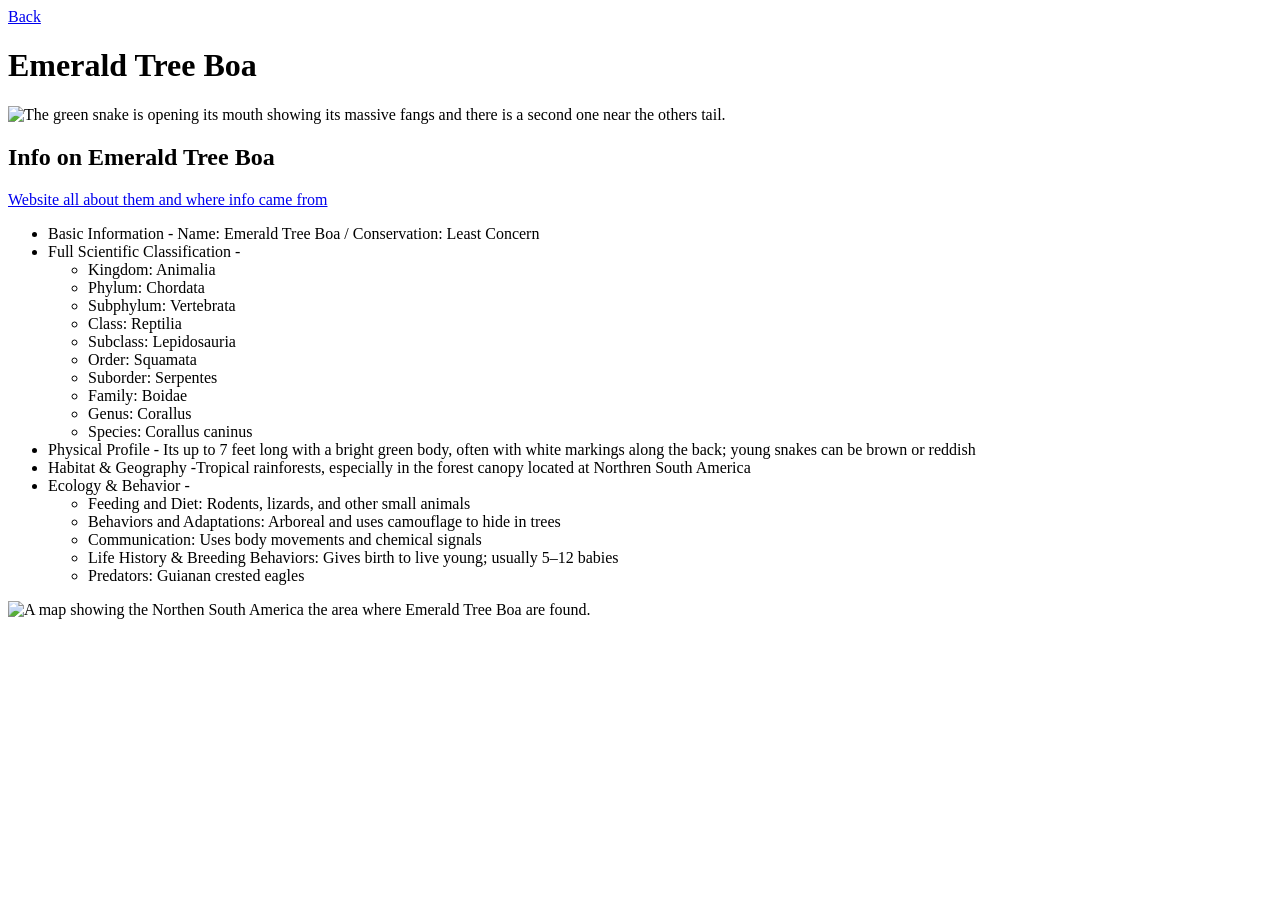
==== Emerald-Tree-Boa.html @ 3c206e4f "Fresno Zoo animals Info" ====
<!DOCTYPE html>
<html lang="en">
<head>
    <meta charset="UTF-8">
    <meta name="viewport" content="width=device-width, initial-scale=1.0">
    <title>Emerald Tree Boa</title>
</head>
<body>
  <nav><a href="index.html" class="nav-button">Back</a></nav>
       <h1>Emerald Tree Boa</h1>
      <img src="https://www.coniferousforest.com/wp-content/uploads/2015/08/Emerald-Tree-Boa-Images.jpg" alt="The green snake is opening its mouth showing its massive fangs and there is a second one near the others tail.">
    <h2>Info on Emerald Tree Boa</h2>
      <a href="https://animaldiversity.org/accounts/Corallus_caninus/">Website all about them and where info came from</a>
      <ul>
 <li>Basic Information - Name: Emerald Tree Boa / Conservation: Least Concern </li>
   <li>Full Scientific Classification - </li>
   <ul>
<li>Kingdom: Animalia</li>
  <li>Phylum: Chordata</li>
  <li>Subphylum: Vertebrata</li>
  <li>Class: Reptilia</li>
  <li>Subclass: Lepidosauria</li>
  <li>Order: Squamata</li>
  <li>Suborder: Serpentes</li>
  <li>Family: Boidae</li>
  <li>Genus: Corallus</li>
  <li>Species: Corallus caninus</li>
   </ul>
     <li>Physical Profile - Its up to 7 feet long with a  bright green body, often with white markings along the back; young snakes can be brown or reddish</li>
       <li>Habitat & Geography -Tropical rainforests, especially in the forest canopy located at Northren South America</li>
       <li>Ecology & Behavior - </li>
       <ul>
        <li>Feeding and Diet: Rodents, lizards, and other small animals</li>
        <li>Behaviors and Adaptations: Arboreal and uses camouflage to hide in trees</li>
        <li>Communication: Uses body movements and chemical signals</li>
        <li>Life History & Breeding Behaviors: Gives birth to live young; usually 5–12 babies</li>
        <li>Predators: Guianan crested eagles</li>
       </ul>
         </ul>
  <img src="https://www.theanimalfiles.com/images/emerald_tree_boa_range.jpg" width="650" alt="A map showing the Northen South America the area where Emerald Tree Boa are found."
   
</body>
</html>
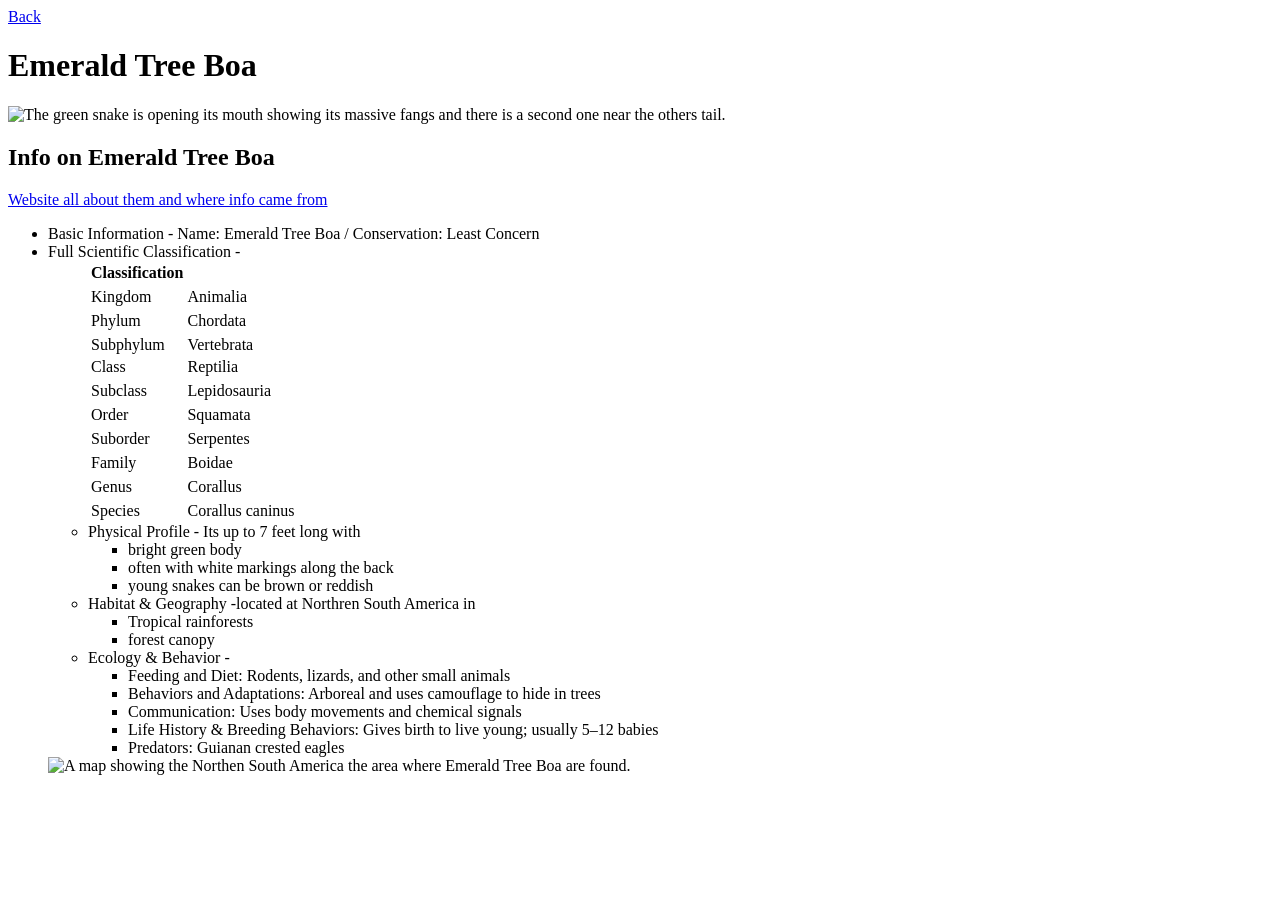
==== commit 34343b71: "summary" ====
--- a/Emerald-Tree-Boa.html
+++ b/Emerald-Tree-Boa.html
@@ -1,45 +1,76 @@
-
 <!DOCTYPE html>
 <html lang="en">
+
 <head>
-    <meta charset="UTF-8">
-    <meta name="viewport" content="width=device-width, initial-scale=1.0">
-    <title>Emerald Tree Boa</title>
+  <meta charset="UTF-8">
+  <meta name="viewport" content="width=device-width, initial-scale=1.0">
+  <title>Emerald Tree Boa</title>
 </head>
+
 <body>
   <nav><a href="index.html" class="nav-button">Back</a></nav>
-       <h1>Emerald Tree Boa</h1>
-      <img src="https://www.coniferousforest.com/wp-content/uploads/2015/08/Emerald-Tree-Boa-Images.jpg" alt="The green snake is opening its mouth showing its massive fangs and there is a second one near the others tail.">
-    <h2>Info on Emerald Tree Boa</h2>
-      <a href="https://animaldiversity.org/accounts/Corallus_caninus/">Website all about them and where info came from</a>
+  <h1>Emerald Tree Boa</h1>
+  <img src="https://www.coniferousforest.com/wp-content/uploads/2015/08/Emerald-Tree-Boa-Images.jpg"
+    alt="The green snake is opening its mouth showing its massive fangs and there is a second one near the others tail.">
+  <h2>Info on Emerald Tree Boa</h2>
+  <a href="https://animaldiversity.org/accounts/Corallus_caninus/">Website all about them and where info came from</a>
+  <ul>
+    <li>Basic Information - Name: Emerald Tree Boa / Conservation: Least Concern </li>
+    <li>Full Scientific Classification - </li>
+    <ul>
+       <table>
+      <thead>
+          <table><tr><th>Classification</th><th></th></tr>     
+      </tr>
+    </thead>
+ <tbody>
+     <tr>
+ <tr><td>Kingdom</td><td>Animalia</td></tr>
+   <tr></t>
+   <tr><td>Phylum</td><td>Chordata</td></tr>
+     </tr>
+       <tr>
+         <tr><td>Subphylum</td><td>Vertebrata</td></tr>
+          <tr><td>Class</td><td>Reptilia</td></tr>
+   <tr></t>
+   <tr><td>Subclass</td><td>Lepidosauria</td></tr>
+     </tr>
+       <tr>
+         <tr><td>Order</td><td>Squamata</td></tr> 
+   <tr></t>
+   <tr><td>Suborder</td><td>Serpentes</td></tr>
+     </tr>
+       <tr>
+         <tr><td>Family</td><td>Boidae</td></tr>
+     </tr>
+       <tr>
+         <tr><td>Genus</td><td>Corallus</td></tr>
+       <tr>
+         <tr><td>Species</td><td>Corallus caninus</td></tr>
+           </tbody>
+             </table>
+    <li>Physical Profile - Its up to 7 feet long with</li>
+       <ul>
+      <li>bright green body</li>
+      <li>often with white markings along the back</li>
+      <li>young snakes can be brown or reddish</li>
+    </ul>
+    <li>Habitat & Geography -located at Northren South America in 
       <ul>
- <li>Basic Information - Name: Emerald Tree Boa / Conservation: Least Concern </li>
-   <li>Full Scientific Classification - </li>
-   <ul>
-<li>Kingdom: Animalia</li>
-  <li>Phylum: Chordata</li>
-  <li>Subphylum: Vertebrata</li>
-  <li>Class: Reptilia</li>
-  <li>Subclass: Lepidosauria</li>
-  <li>Order: Squamata</li>
-  <li>Suborder: Serpentes</li>
-  <li>Family: Boidae</li>
-  <li>Genus: Corallus</li>
-  <li>Species: Corallus caninus</li>
-   </ul>
-     <li>Physical Profile - Its up to 7 feet long with a  bright green body, often with white markings along the back; young snakes can be brown or reddish</li>
-       <li>Habitat & Geography -Tropical rainforests, especially in the forest canopy located at Northren South America</li>
-       <li>Ecology & Behavior - </li>
-       <ul>
-        <li>Feeding and Diet: Rodents, lizards, and other small animals</li>
-        <li>Behaviors and Adaptations: Arboreal and uses camouflage to hide in trees</li>
-        <li>Communication: Uses body movements and chemical signals</li>
-        <li>Life History & Breeding Behaviors: Gives birth to live young; usually 5–12 babies</li>
-        <li>Predators: Guianan crested eagles</li>
-       </ul>
-         </ul>
-  <img src="https://www.theanimalfiles.com/images/emerald_tree_boa_range.jpg" width="650" alt="A map showing the Northen South America the area where Emerald Tree Boa are found."
-   
-</body>
-</html>
+      <li>Tropical rainforests</li>
+      <li>forest canopy</li>
+    </ul>
+    </li>
+    <li>Ecology & Behavior - </li>
+    <ul>
+      <li>Feeding and Diet: Rodents, lizards, and other small animals</li>
+      <li>Behaviors and Adaptations: Arboreal and uses camouflage to hide in trees</li>
+      <li>Communication: Uses body movements and chemical signals</li>
+      <li>Life History & Breeding Behaviors: Gives birth to live young; usually 5–12 babies</li>
+      <li>Predators: Guianan crested eagles</li>
+    </ul>
+  </ul>
+  <img src="https://www.theanimalfiles.com/images/emerald_tree_boa_range.jpg" width="650"
+    alt="A map showing the Northen South America the area where Emerald Tree Boa are found." </body>
 
+</html>
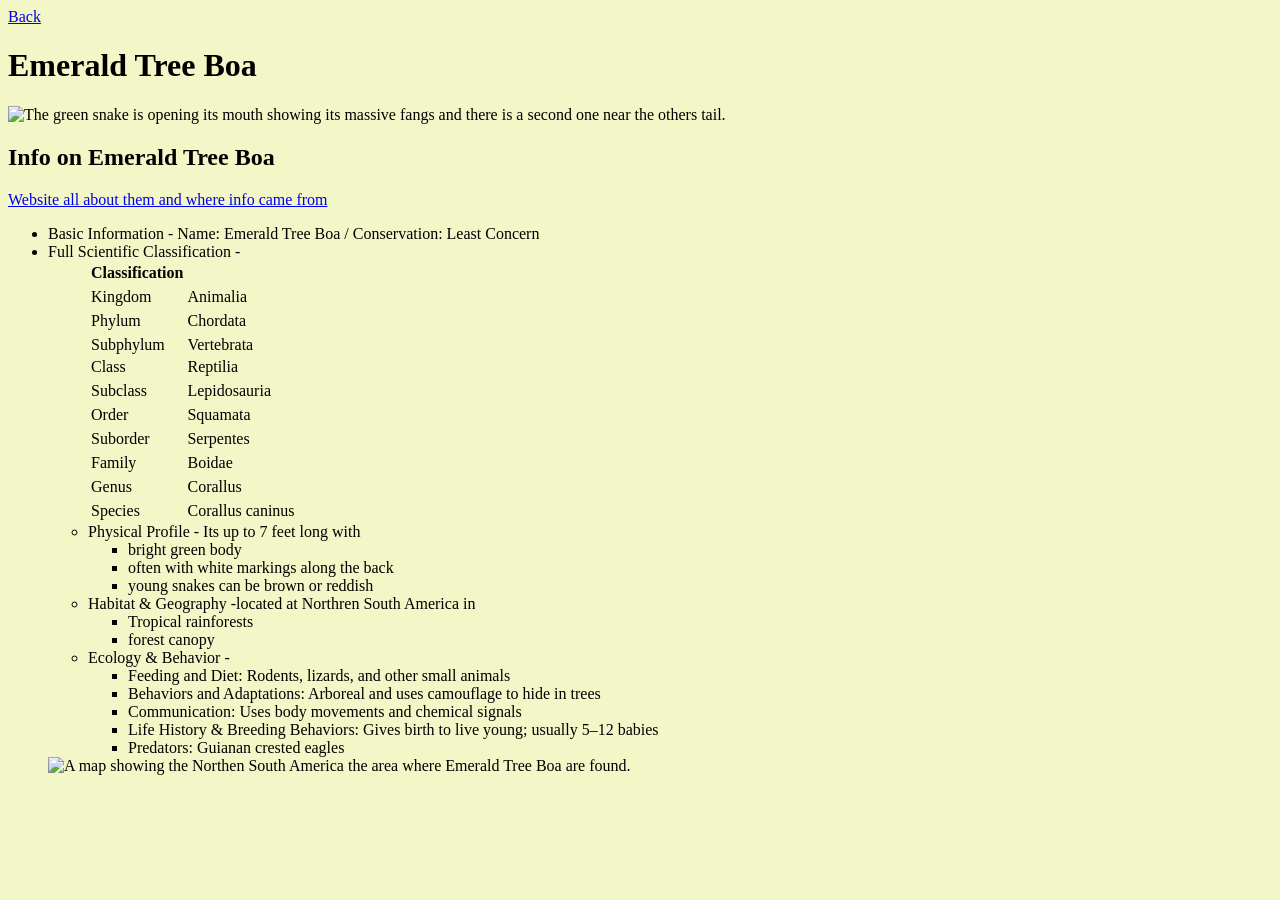
==== commit 05e308eb: "New Summery" ====
--- a/Emerald-Tree-Boa.html
+++ b/Emerald-Tree-Boa.html
@@ -5,6 +5,7 @@
   <meta charset="UTF-8">
   <meta name="viewport" content="width=device-width, initial-scale=1.0">
   <title>Emerald Tree Boa</title>
+  <link rel="stylesheet" href="app.CSS">
 </head>
 
 <body>
--- a/app.CSS
+++ b/app.CSS
@@ -0,0 +1,27 @@
+
+
+
+
+
+
+#main-nav > a { 
+       background-color: rgba(94, 190, 190, 0.742);
+}
+body {
+       background-color: rgb(243, 247, 199);
+}
+       #main-nav > a{ 
+        color:rgb(0, 0, 0);
+       display: inline-block;
+       padding: 1em;
+       font-size: 1.5rem;
+        textfield-decoration: none;
+        transition: all ease-in-out 500ms;
+       }
+
+       #main-nav > a:hover {
+        color: rgb(255, 255, 255);
+        background-color: rgba(32, 112, 165, 0.76);
+       }
+
+
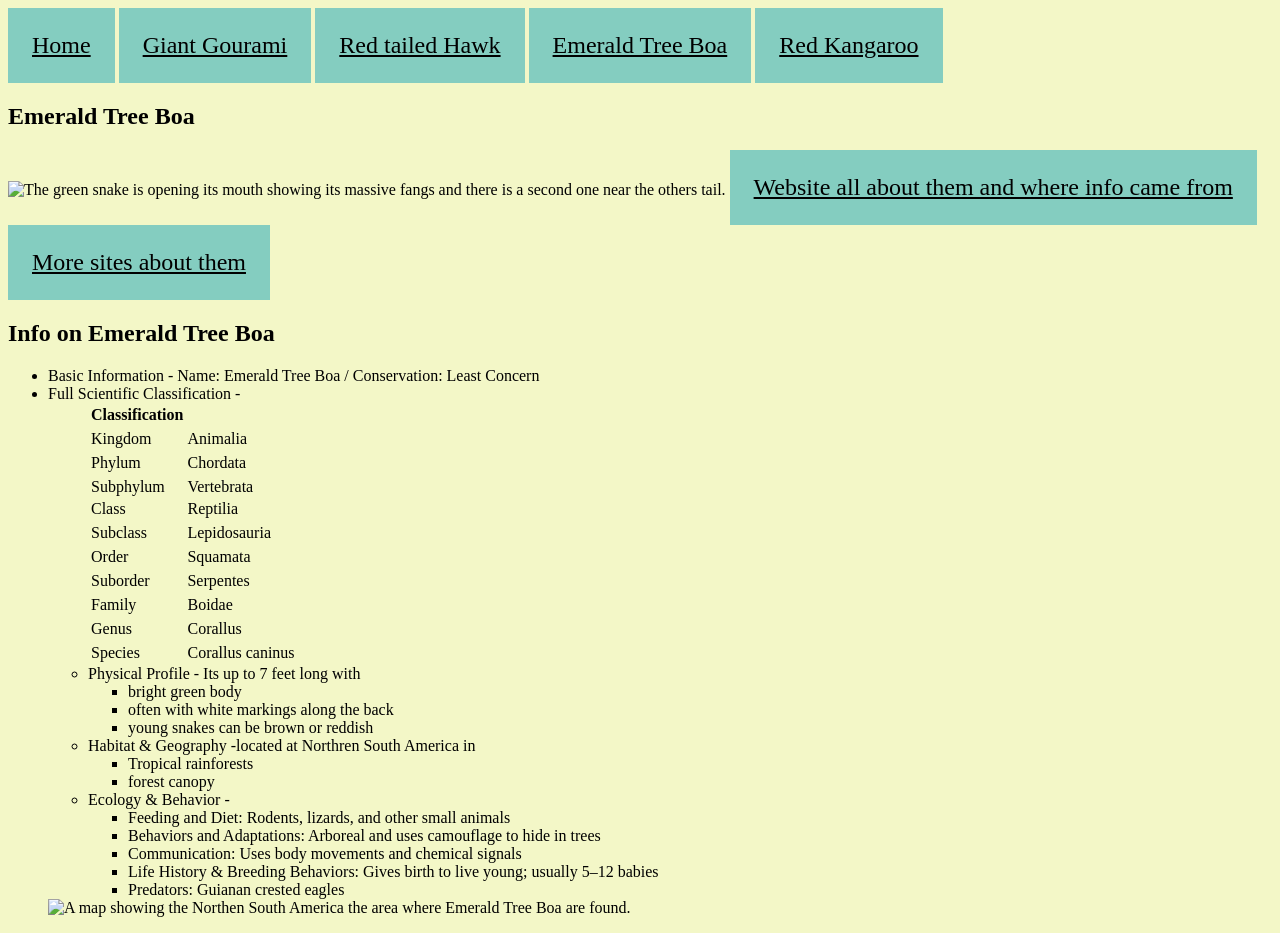
==== commit f08558c6: "Summary Last" ====
--- a/Emerald-Tree-Boa.html
+++ b/Emerald-Tree-Boa.html
@@ -7,71 +7,115 @@
   <title>Emerald Tree Boa</title>
   <link rel="stylesheet" href="app.CSS">
 </head>
+<nav id="main-nav" role="main-nav" <a ome</a>
+  <a href="index.html" class="nav-button">Home</a>
+  <a href="Giant-Gouami.html" class="nav-button">Giant Gourami</a>
+  <a href="Red-tailed-Hawk.html" class="nav-button">Red tailed Hawk</a>
+  <a href="Emerald-Tree-Boa.html" class="nav-button">Emerald Tree Boa</a>
+  <a href="Red Kangroo.html" class="nav-button">Red Kangaroo</a>
 
-<body>
-  <nav><a href="index.html" class="nav-button">Back</a></nav>
-  <h1>Emerald Tree Boa</h1>
-  <img src="https://www.coniferousforest.com/wp-content/uploads/2015/08/Emerald-Tree-Boa-Images.jpg"
-    alt="The green snake is opening its mouth showing its massive fangs and there is a second one near the others tail.">
-  <h2>Info on Emerald Tree Boa</h2>
-  <a href="https://animaldiversity.org/accounts/Corallus_caninus/">Website all about them and where info came from</a>
-  <ul>
-    <li>Basic Information - Name: Emerald Tree Boa / Conservation: Least Concern </li>
-    <li>Full Scientific Classification - </li>
+  <body>
+    <h1>Emerald Tree Boa</h1>
+    <img src="https://www.coniferousforest.com/wp-content/uploads/2015/08/Emerald-Tree-Boa-Images.jpg" width="650"
+      alt="The green snake is opening its mouth showing its massive fangs and there is a second one near the others tail.">
+    <a href="https://animaldiversity.org/accounts/Corallus_caninus/">Website all about them and where info came from</a>
+    <a href="https://aqua.org/explore/animals/emerald-tree-boa">More sites about them</a>
+    <h2>Info on Emerald Tree Boa</h2>
     <ul>
-       <table>
-      <thead>
-          <table><tr><th>Classification</th><th></th></tr>     
-      </tr>
-    </thead>
- <tbody>
-     <tr>
- <tr><td>Kingdom</td><td>Animalia</td></tr>
-   <tr></t>
-   <tr><td>Phylum</td><td>Chordata</td></tr>
-     </tr>
-       <tr>
-         <tr><td>Subphylum</td><td>Vertebrata</td></tr>
-          <tr><td>Class</td><td>Reptilia</td></tr>
-   <tr></t>
-   <tr><td>Subclass</td><td>Lepidosauria</td></tr>
-     </tr>
-       <tr>
-         <tr><td>Order</td><td>Squamata</td></tr> 
-   <tr></t>
-   <tr><td>Suborder</td><td>Serpentes</td></tr>
-     </tr>
-       <tr>
-         <tr><td>Family</td><td>Boidae</td></tr>
-     </tr>
-       <tr>
-         <tr><td>Genus</td><td>Corallus</td></tr>
-       <tr>
-         <tr><td>Species</td><td>Corallus caninus</td></tr>
-           </tbody>
-             </table>
-    <li>Physical Profile - Its up to 7 feet long with</li>
-       <ul>
-      <li>bright green body</li>
-      <li>often with white markings along the back</li>
-      <li>young snakes can be brown or reddish</li>
-    </ul>
-    <li>Habitat & Geography -located at Northren South America in 
+      <li>Basic Information - Name: Emerald Tree Boa / Conservation: Least Concern </li>
+      <li>Full Scientific Classification - </li>
       <ul>
-      <li>Tropical rainforests</li>
-      <li>forest canopy</li>
-    </ul>
-    </li>
-    <li>Ecology & Behavior - </li>
-    <ul>
-      <li>Feeding and Diet: Rodents, lizards, and other small animals</li>
-      <li>Behaviors and Adaptations: Arboreal and uses camouflage to hide in trees</li>
-      <li>Communication: Uses body movements and chemical signals</li>
-      <li>Life History & Breeding Behaviors: Gives birth to live young; usually 5–12 babies</li>
-      <li>Predators: Guianan crested eagles</li>
-    </ul>
-  </ul>
-  <img src="https://www.theanimalfiles.com/images/emerald_tree_boa_range.jpg" width="650"
-    alt="A map showing the Northen South America the area where Emerald Tree Boa are found." </body>
+        <table>
+          <thead>
+            <table>
+              <tr>
+                <th>Classification</th>
+                <th></th>
+              </tr>
+              </tr>
+          </thead>
+          <tbody>
+            <tr>
+            <tr>
+              <td>Kingdom</td>
+              <td>Animalia</td>
+            </tr>
+            <tr>
+              </t>
+            <tr>
+              <td>Phylum</td>
+              <td>Chordata</td>
+            </tr>
+            </tr>
+            <tr>
+            <tr>
+              <td>Subphylum</td>
+              <td>Vertebrata</td>
+            </tr>
+            <tr>
+              <td>Class</td>
+              <td>Reptilia</td>
+            </tr>
+            <tr>
+              </t>
+            <tr>
+              <td>Subclass</td>
+              <td>Lepidosauria</td>
+            </tr>
+            </tr>
+            <tr>
+            <tr>
+              <td>Order</td>
+              <td>Squamata</td>
+            </tr>
+            <tr>
+              </t>
+            <tr>
+              <td>Suborder</td>
+              <td>Serpentes</td>
+            </tr>
+            </tr>
+            <tr>
+            <tr>
+              <td>Family</td>
+              <td>Boidae</td>
+            </tr>
+            </tr>
+            <tr>
+            <tr>
+              <td>Genus</td>
+              <td>Corallus</td>
+            </tr>
+            <tr>
+            <tr>
+              <td>Species</td>
+              <td>Corallus caninus</td>
+            </tr>
+          </tbody>
+        </table>
+        <li>Physical Profile - Its up to 7 feet long with</li>
+        <ul>
+          <li>bright green body</li>
+          <li>often with white markings along the back</li>
+          <li>young snakes can be brown or reddish</li>
+        </ul>
+        <li>Habitat & Geography -located at Northren South America in
+          <ul>
+            <li>Tropical rainforests</li>
+            <li>forest canopy</li>
+          </ul>
+        </li>
+        <li>Ecology & Behavior - </li>
+        <ul>
+          <li>Feeding and Diet: Rodents, lizards, and other small animals</li>
+          <li>Behaviors and Adaptations: Arboreal and uses camouflage to hide in trees</li>
+          <li>Communication: Uses body movements and chemical signals</li>
+          <li>Life History & Breeding Behaviors: Gives birth to live young; usually 5–12 babies</li>
+          <li>Predators: Guianan crested eagles</li>
+        </ul>
+      </ul>
+      <img src="https://www.theanimalfiles.com/images/emerald_tree_boa_range.jpg" width="650"
+        alt="A map showing the Northen South America the area where Emerald Tree Boa are found." </body>
+
 
 </html>
